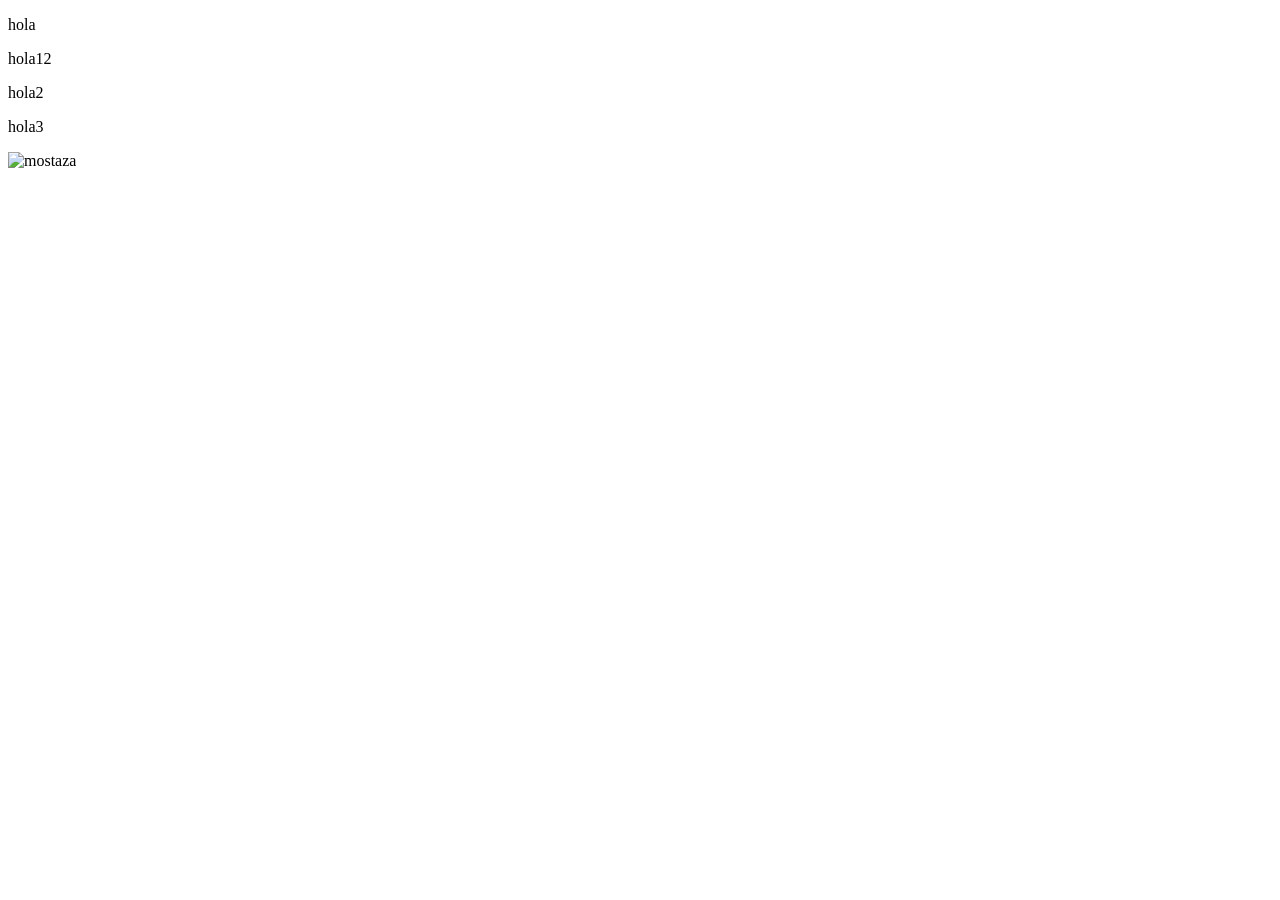
==== Inicio de programacion Funcional/index.html @ 86c74c45 "Add files via upload" ====
<!DOCTYPE html>
<html lang="en">
<head>
    <meta charset="UTF-8">
    <meta name="viewport" content="width=device-width, initial-scale=1.0">
    <title>DOM </title>
    <link rel="stylesheet" href="style.css">
</head>
<body>
    <p id="parrafo1"> hola</p>
    <div class="clase1">
        <p>hola12</p>
    </div>
    <div class="clase1">
        <p>hola2</p>
    </div>
    <div class="clase1">
        <p>hola3</p>
    </div>
    <img class="mostaza12"> 
    <script src="main.js"></script>
</body>
</html>
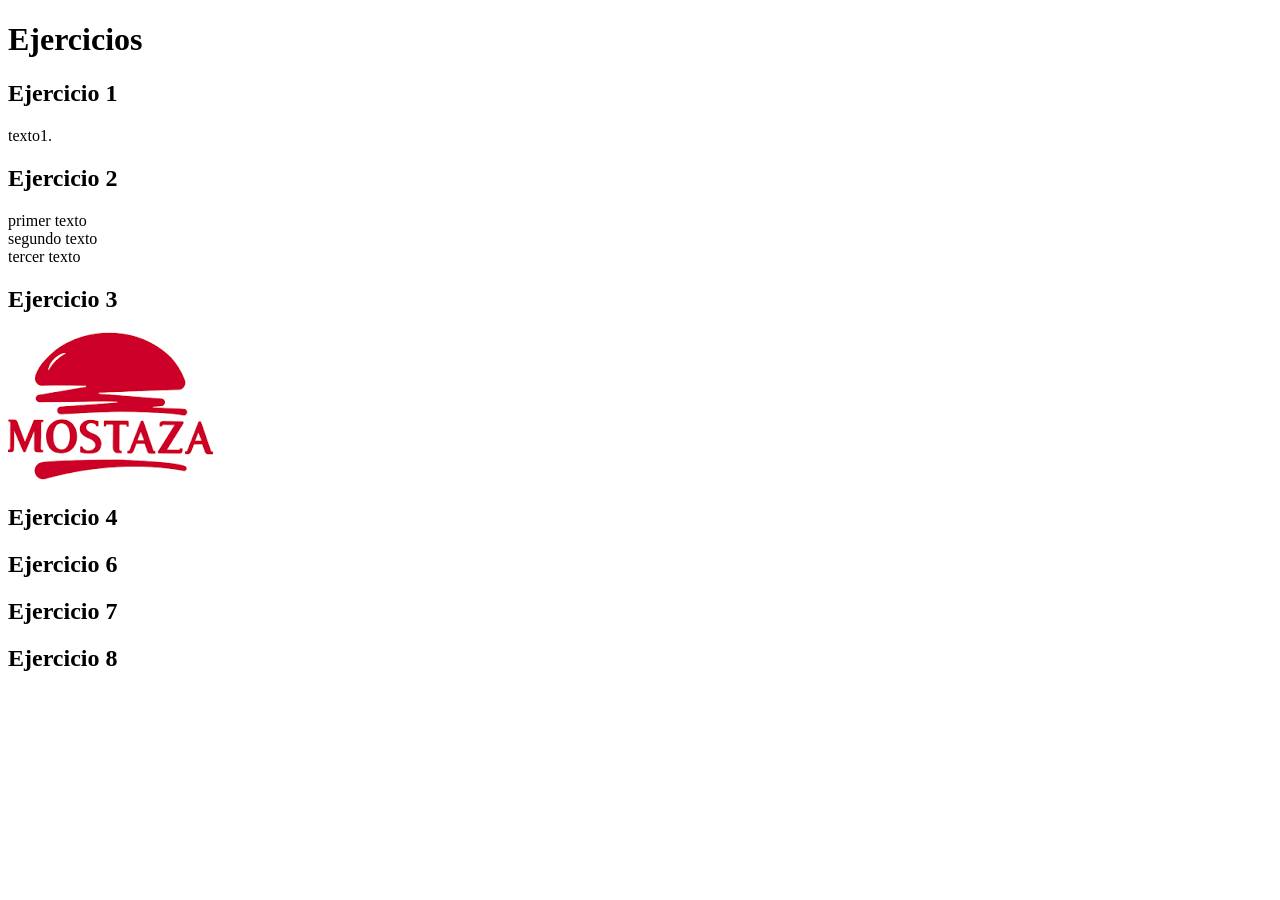
==== commit dfc3315a: "Update index.html" ====
--- a/Inicio de programacion Funcional/index.html
+++ b/Inicio de programacion Funcional/index.html
@@ -1,23 +1,52 @@
 <!DOCTYPE html>
-<html lang="en">
+<html lang="es">
 <head>
     <meta charset="UTF-8">
     <meta name="viewport" content="width=device-width, initial-scale=1.0">
-    <title>DOM </title>
+    <title>Pirez 19/08/26</title>
     <link rel="stylesheet" href="style.css">
 </head>
+
 <body>
-    <p id="parrafo1"> hola</p>
-    <div class="clase1">
-        <p>hola12</p>
-    </div>
-    <div class="clase1">
-        <p>hola2</p>
-    </div>
-    <div class="clase1">
-        <p>hola3</p>
-    </div>
-    <img class="mostaza12"> 
-    <script src="main.js"></script>
+    <h1>Ejercicios</h1>
+    <!-- EJ 1 -->
+    <h2>Ejercicio 1</h2>
+    <p id="parrafo1">
+        texto1.
+    </p>
+    <!-- EJ 2 -->
+    <h2>Ejercicio 2</h2>
+    <div class="clase1">primer texto</div>
+    <div class="clase1">segundo texto</div>
+    <div class="clase1">tercer texto</div>
+
+
+    <!-- EJ 3 -->
+    <h2>Ejercicio 3</h2>
+    <img
+        class="imagen"
+        src="[data-uri]"
+        alt="Imagen ej"
+    >
+
+    <!-- EJ 4 -->
+    <h2>Ejercicio 4</h2>
+    <div id="container"></div>
+
+
+    <!-- EJ 6 -->
+    <h2>Ejercicio 6</h2>
+
+
+    <!-- EJ 7 -->
+    <h2>Ejercicio 7</h2>
+
+
+    <!-- EJ 8 -->
+    <h2>Ejercicio 8</h2>
+
+
+    <script src="script.js"></script>
+
 </body>
-</html>+</html>
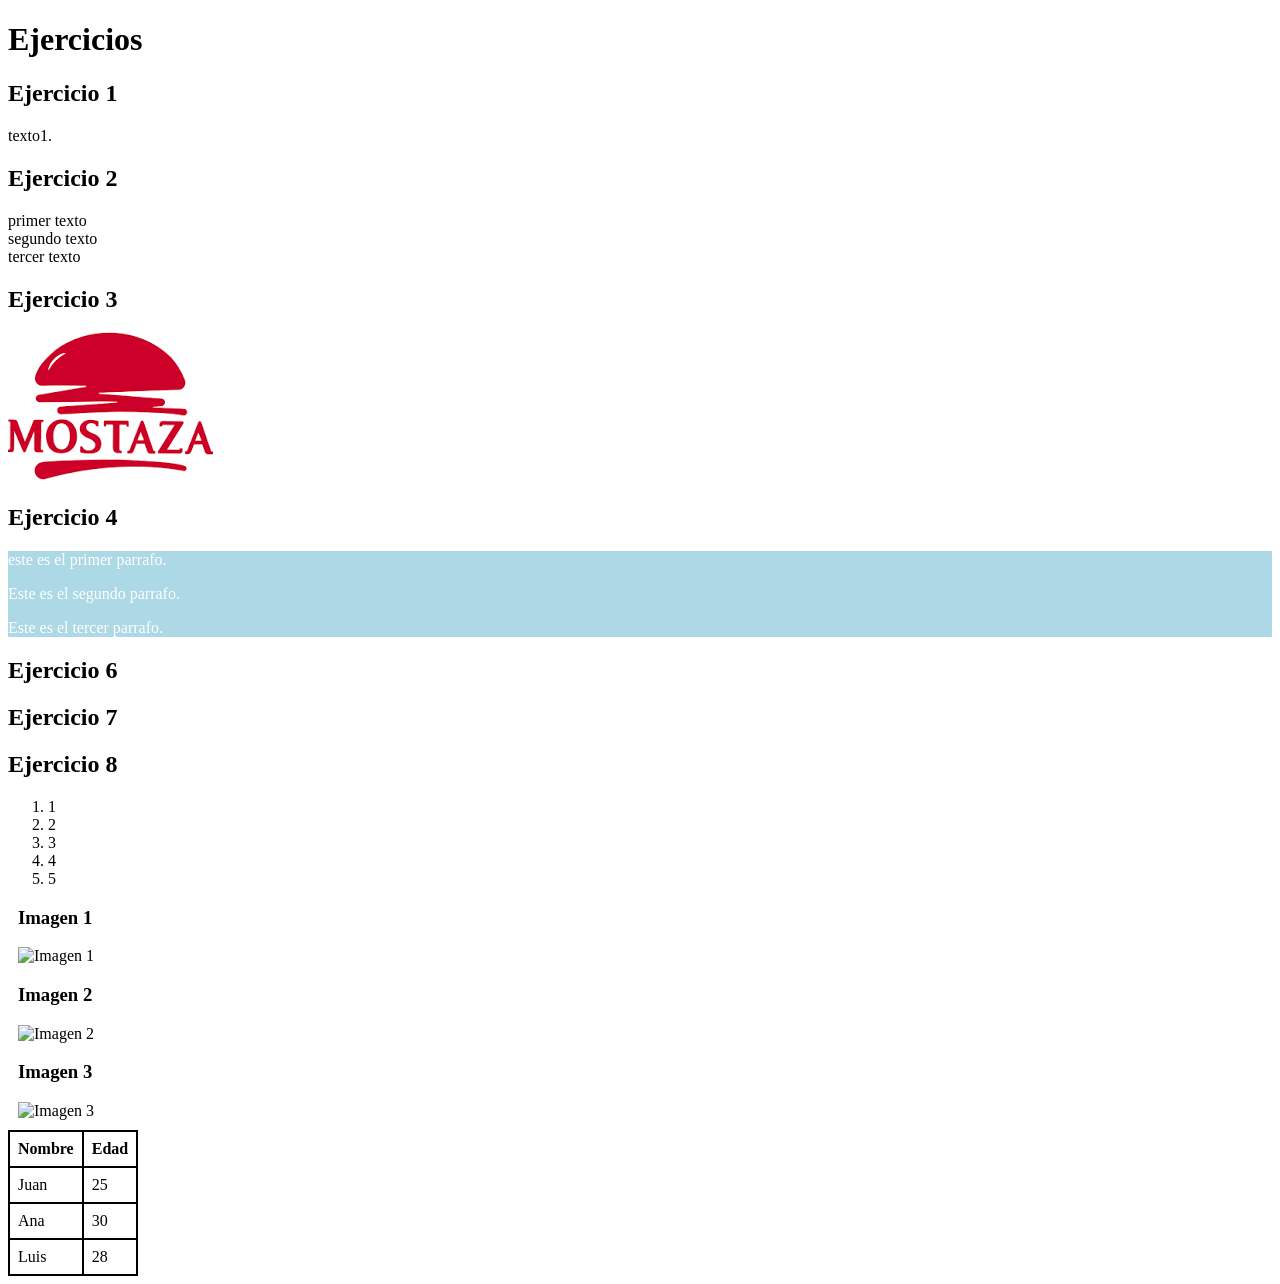
==== commit 0a65f8da: "Update index.html" ====
--- a/Inicio de programacion Funcional/index.html
+++ b/Inicio de programacion Funcional/index.html
@@ -46,7 +46,7 @@
     <h2>Ejercicio 8</h2>
 
 
-    <script src="script.js"></script>
+    <script src="main.js"></script>
 
 </body>
 </html>
--- a/Inicio de programacion Funcional/style.css
+++ b/Inicio de programacion Funcional/style.css
@@ -0,0 +1,29 @@
+/* EJ 5 */
+#container {
+    background-color: lightblue;
+}
+#container p {
+    color: white;
+}
+
+
+/* EJ 7 */
+.image-container {
+    width: 200px;
+    margin: 10px;
+}
+.image-container img {
+    width: 200px;
+}
+
+
+/* EJ 8 */
+#myTable {
+    border-collapse: collapse;
+}
+#myTable tr,
+#myTable td,
+#myTable th {
+    border: 2px solid black;
+    padding: 8px;
+}
